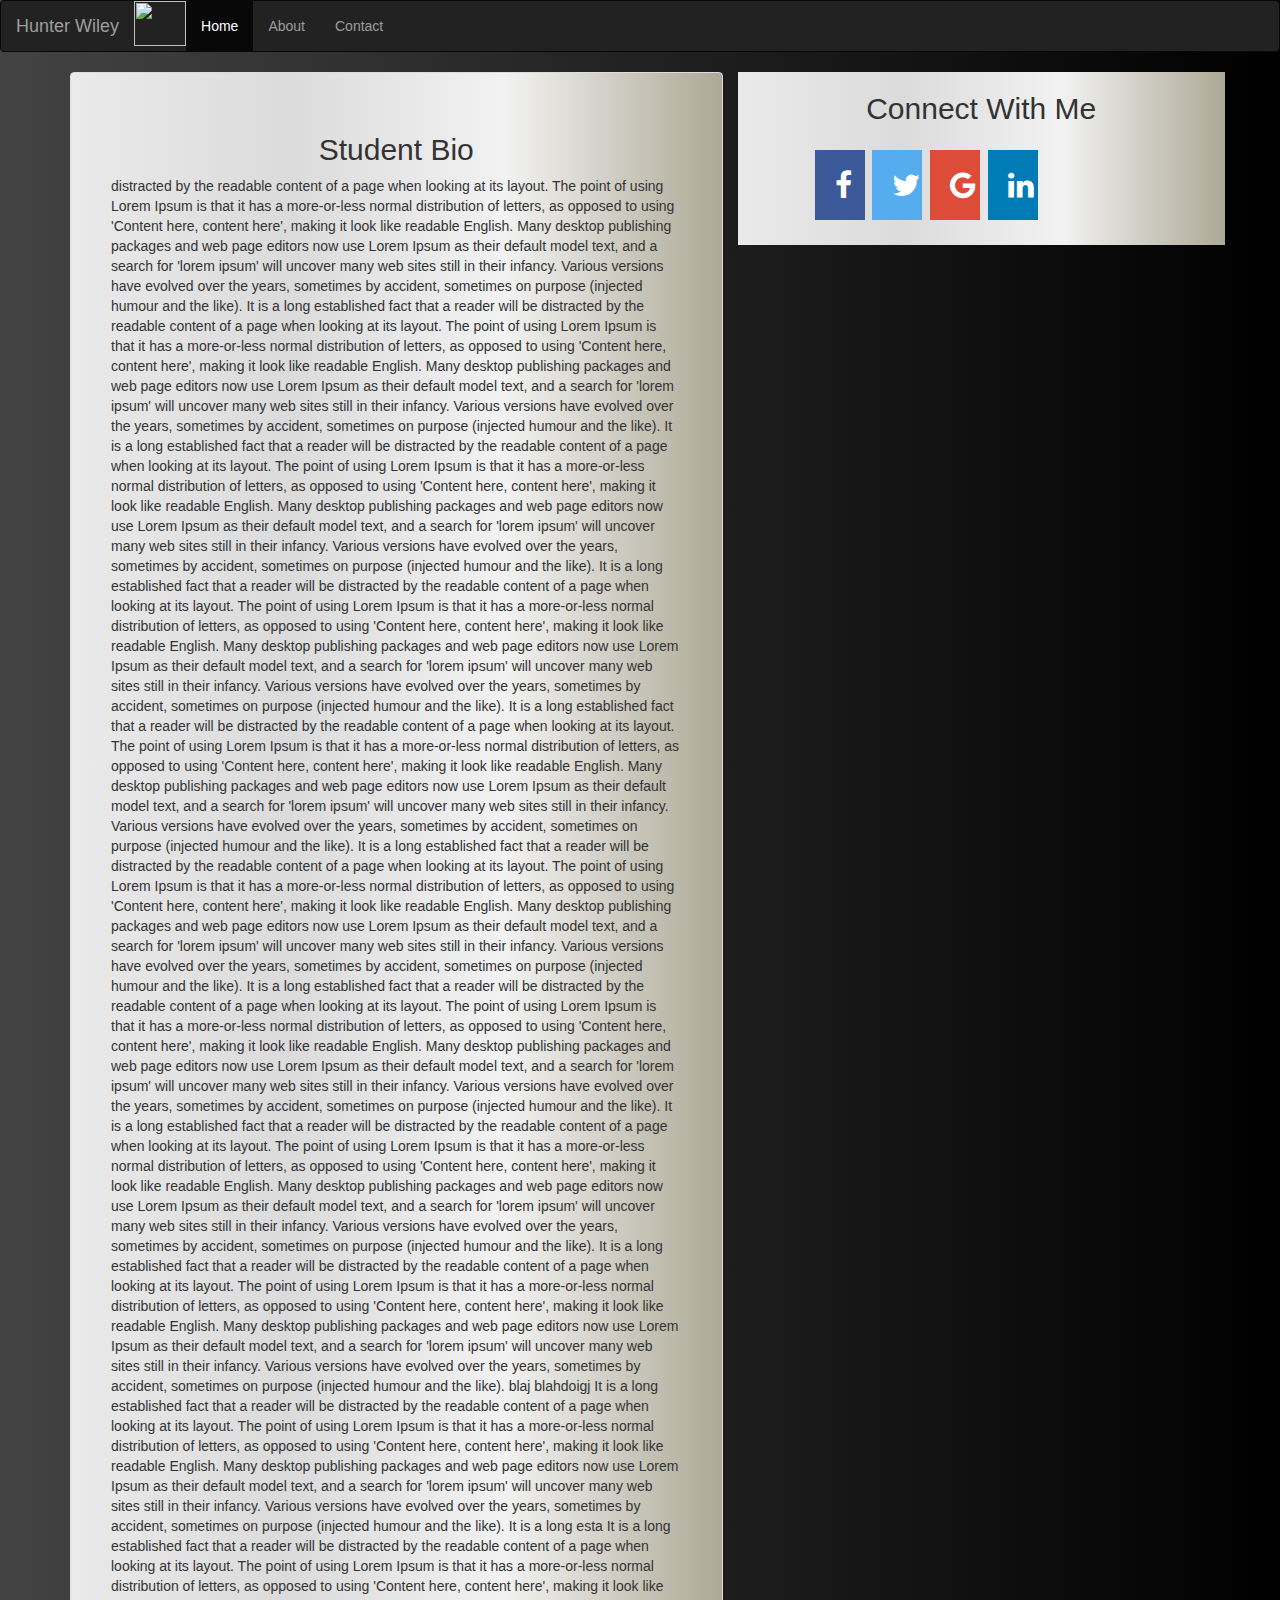
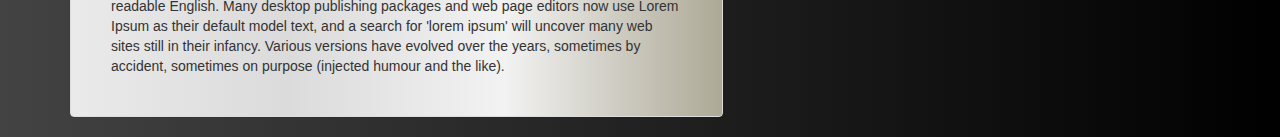
==== index.html @ 1ad70fe8 "hw update" ====
<!DOCTYPE html>
<html lang="en">
<head>
    <meta charset="UTF-8">
    <meta name="viewport" content="width=device-width, initial-scale=1.0">
    <meta http-equiv="X-UA-Compatible" content="ie=edge">
    <link rel="stylesheet" href="https://cdnjs.cloudflare.com/ajax/libs/font-awesome/4.7.0/css/font-awesome.min.css">
    <link rel="stylesheet" href="https://maxcdn.bootstrapcdn.com/bootstrap/3.3.7/css/bootstrap.min.css">
    <link rel="stylesheet" href="style.css"> 
    
    <title>Hunter Wiley</title>
</head>
<style>
    
    .fa:hover {
        opacity: 0.7;
    }

    .fa-facebook {
        background: #3B5998;
        color: white;
    }

    .fa-twitter {
        background: #55ACEE;
        color: white;
    }

    .fa-google {
        background: #dd4b39;
        color: white;
    }

    .fa-linkedin {
        background: #007bb5;
        color: white;
    }
    .fa {
        padding: 20px;
        font-size: 30px;
        width: 50px;
        text-align: center;
        text-decoration: none;
        margin: 5px 2px;
}
</style>
<body>
    
<nav class="navbar navbar-inverse">
    <div class="container-fluid">   
                    <!-- LOGO -->
                
            <div class="navbar-header">
                    <button type="button" class="navbar-toggle" data-toggle="collapse" data-target="#mainNavBar">
                        <span class="icon-bar"></span>
                        <span class="icon-bar"></span>
                        <span class="icon-bar"></span>
                    </button>

                    <a href="#"  class="navbar-brand">Hunter Wiley</a>
                    <img src="https://thumbs.gfycat.com/FinishedLazyBonobo-max-1mb.gif" height="45px" width="52px">
            </div>

                        <!--Nav Menu Items-->
                        
                <div class="collapse navbar-collapse">
                                
                        <ul class="nav navbar-nav" class="navbar-right"> 

                            <li class="active">
                                <a href="#">Home</a>
                            </li>
                                
                            <li>
                                <a href="/about.php">About</a>
                            </li>
                            
                            <li>
                                <a href="/contact.php">Contact</a>
                            </li>
                                
                            
                        </ul>    
                </div>
    </div>
</nav>


<!-- Main content and Social Icons  -->
<div class="container">

    <div class="row">

        <div class="col-sm-7"> 
        
                <div class="panel panel-default" style="background: #ADA996;  /* fallback for old browsers */
                background: -webkit-linear-gradient(to right, #EAEAEA, #DBDBDB, #F2F2F2, #ADA996);  /* Chrome 10-25, Safari 5.1-6 */
                background: linear-gradient(to right, #EAEAEA, #DBDBDB, #F2F2F2, #ADA996); /* W3C, IE 10+/ Edge, Firefox 16+, Chrome 26+, Opera 12+, Safari 7+ */
                √">

                <h2>Student Bio</h2>
                <P></P>

                    distracted by the readable content of a page when looking at its layout. The point of using Lorem Ipsum is that it has a more-or-less normal distribution of letters, as opposed to using 'Content here, content here', making it look like readable English. Many desktop publishing packages and web page editors now use Lorem Ipsum as their default model text, and a search for 'lorem ipsum' will uncover many web sites still in their infancy. Various versions have evolved over the years, sometimes by accident, sometimes on purpose (injected humour and the like).


                    It is a long established fact that a reader will be distracted by the readable content of a page when looking at its layout. The point of using Lorem Ipsum is that it has a more-or-less normal distribution of letters, as opposed to using 'Content here, content here', making it look like readable English. Many desktop publishing packages and web page editors now use Lorem Ipsum as their default model text, and a search for 'lorem ipsum' will uncover many web sites still in their infancy. Various versions have evolved over the years, sometimes by accident, sometimes on purpose (injected humour and the like).


                    It is a long established fact that a reader will be distracted by the readable content of a page when looking at its layout. The point of using Lorem Ipsum is that it has a more-or-less normal distribution of letters, as opposed to using 'Content here, content here', making it look like readable English. Many desktop publishing packages and web page editors now use Lorem Ipsum as their default model text, and a search for 'lorem ipsum' will uncover many web sites still in their infancy. Various versions have evolved over the years, sometimes by accident, sometimes on purpose (injected humour and the like).


                    It is a long established fact that a reader will be distracted by the readable content of a page when looking at its layout. The point of using Lorem Ipsum is that it has a more-or-less normal distribution of letters, as opposed to using 'Content here, content here', making it look like readable English. Many desktop publishing packages and web page editors now use Lorem Ipsum as their default model text, and a search for 'lorem ipsum' will uncover many web sites still in their infancy. Various versions have evolved over the years, sometimes by accident, sometimes on purpose (injected humour and the like).

                    It is a long established fact that a reader will be distracted by the readable content of a page when looking at its layout. The point of using Lorem Ipsum is that it has a more-or-less normal distribution of letters, as opposed to using 'Content here, content here', making it look like readable English. Many desktop publishing packages and web page editors now use Lorem Ipsum as their default model text, and a search for 'lorem ipsum' will uncover many web sites still in their infancy. Various versions have evolved over the years, sometimes by accident, sometimes on purpose (injected humour and the like).


                    It is a long established fact that a reader will be distracted by the readable content of a page when looking at its layout. The point of using Lorem Ipsum is that it has a more-or-less normal distribution of letters, as opposed to using 'Content here, content here', making it look like readable English. Many desktop publishing packages and web page editors now use Lorem Ipsum as their default model text, and a search for 'lorem ipsum' will uncover many web sites still in their infancy. Various versions have evolved over the years, sometimes by accident, sometimes on purpose (injected humour and the like).


                    It is a long established fact that a reader will be distracted by the readable content of a page when looking at its layout. The point of using Lorem Ipsum is that it has a more-or-less normal distribution of letters, as opposed to using 'Content here, content here', making it look like readable English. Many desktop publishing packages and web page editors now use Lorem Ipsum as their default model text, and a search for 'lorem ipsum' will uncover many web sites still in their infancy. Various versions have evolved over the years, sometimes by accident, sometimes on purpose (injected humour and the like).


                    It is a long established fact that a reader will be distracted by the readable content of a page when looking at its layout. The point of using Lorem Ipsum is that it has a more-or-less normal distribution of letters, as opposed to using 'Content here, content here', making it look like readable English. Many desktop publishing packages and web page editors now use Lorem Ipsum as their default model text, and a search for 'lorem ipsum' will uncover many web sites still in their infancy. Various versions have evolved over the years, sometimes by accident, sometimes on purpose (injected humour and the like).


                    It is a long established fact that a reader will be distracted by the readable content of a page when looking at its layout. The point of using Lorem Ipsum is that it has a more-or-less normal distribution of letters, as opposed to using 'Content here, content here', making it look like readable English. Many desktop publishing packages and web page editors now use Lorem Ipsum as their default model text, and a search for 'lorem ipsum' will uncover many web sites still in their infancy. Various versions have evolved over the years, sometimes by accident, sometimes on purpose (injected humour and the like).
                    blaj blahdoigj It is a long established fact that a reader will be distracted by the readable content of a page when looking at its layout. The point of using Lorem Ipsum is that it has a more-or-less normal distribution of letters, as opposed to using 'Content here, content here', making it look like readable English. Many desktop publishing packages and web page editors now use Lorem Ipsum as their default model text, and a search for 'lorem ipsum' will uncover many web sites still in their infancy. Various versions have evolved over the years, sometimes by accident, sometimes on purpose (injected humour and the like).


                    It is a long esta

                    It is a long established fact that a reader will be distracted by the readable content of a page when looking at its layout. The point of using Lorem Ipsum is that it has a more-or-less normal distribution of letters, as opposed to using 'Content here, content here', making it look like readable English. Many desktop publishing packages and web page editors now use Lorem Ipsum as their default model text, and a search for 'lorem ipsum' will uncover many web sites still in their infancy. Various versions have evolved over the years, sometimes by accident, sometimes on purpose (injected humour and the like).
                
                </div>
        </div>
        
        
        <div class="col-sm-5" style="background: #ADA996;  /* fallback for old browsers */
        background: -webkit-linear-gradient(to right, #EAEAEA, #DBDBDB, #F2F2F2, #ADA996);  /* Chrome 10-25, Safari 5.1-6 */
        background: linear-gradient(to right, #EAEAEA, #DBDBDB, #F2F2F2, #ADA996); /* W3C, IE 10+/ Edge, Firefox 16+, Chrome 26+, Opera 12+, Safari 7+ */
        ">

            <h2> Connect With Me </h2> 
            <div class="icons" style="margin: 20px; margin-left: 60px">
                <a href="#" class="fa fa-facebook"></a>
                <a href="#" class="fa fa-twitter"></a>
                <a href="#" class="fa fa-google"></a>
                <a href="#" class="fa fa-linkedin"></a>
            </div>
        </div>

    </div>
</div>

</body>
</html>
---- style.css ----
@media only screen and (max-width: 500px) {

    /* .container {
        width: 100%;
        padding: 20px;
        font: white;
        background: black;
    } */
}

body {
    background: #000000;  /* fallback for old browsers */
    background: -webkit-linear-gradient(to right, #434343, #000000);  /* Chrome 10-25, Safari 5.1-6 */
    background: linear-gradient(to right, #434343, #000000); /* W3C, IE 10+/ Edge, Firefox 16+, Chrome 26+, Opera 12+, Safari 7+ */

}

h1 {
    color: white;

}

h2 {
    text-align: center;
}


.form-area
{
    background-color: #FAFAFA;
	padding: 10px 40px 60px;
	margin: 10px 0px 60px;
	border: 1px solid GREY;
    }
    

    .panel.panel-default {
        padding: 40px;
       
    }
    
    .navbar-nav {
        display: inline;
    
    }
    .collapse.navbar-collapse {
        margin-left:0;
    
    }
    
    .navbar-inverse {
        font: white;
        position: relative;
    
    }
    .navbar-brand {
        margin: 0 auto;
    }
    .nav-link {
        margin: 0;
    }
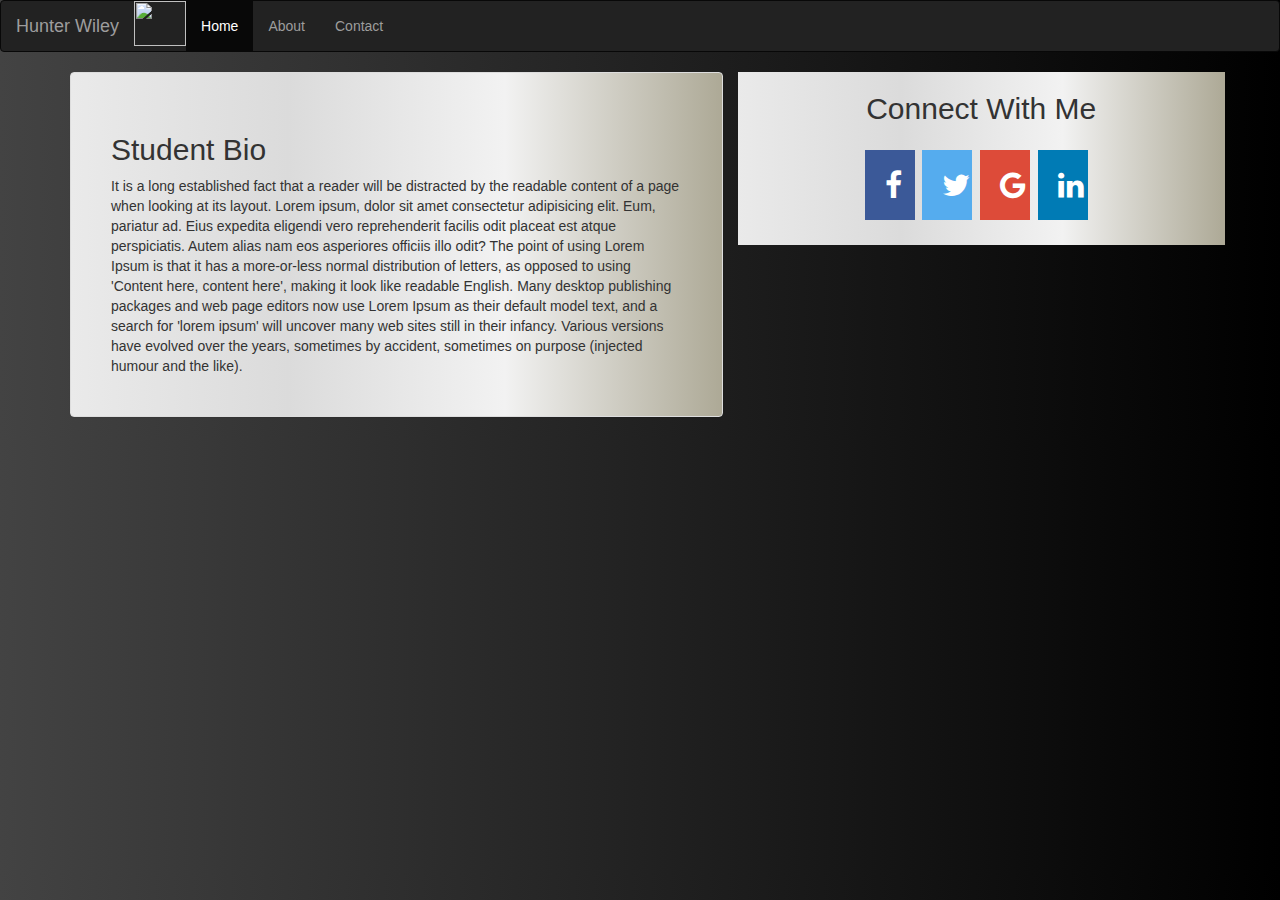
==== commit 096e6630: "bg fixes" ====
--- a/index.html
+++ b/index.html
@@ -96,41 +96,11 @@
                 <div class="panel panel-default" style="background: #ADA996;  /* fallback for old browsers */
                 background: -webkit-linear-gradient(to right, #EAEAEA, #DBDBDB, #F2F2F2, #ADA996);  /* Chrome 10-25, Safari 5.1-6 */
                 background: linear-gradient(to right, #EAEAEA, #DBDBDB, #F2F2F2, #ADA996); /* W3C, IE 10+/ Edge, Firefox 16+, Chrome 26+, Opera 12+, Safari 7+ */
-                √">
+                ">
 
                 <h2>Student Bio</h2>
                 <P></P>
-
-                    distracted by the readable content of a page when looking at its layout. The point of using Lorem Ipsum is that it has a more-or-less normal distribution of letters, as opposed to using 'Content here, content here', making it look like readable English. Many desktop publishing packages and web page editors now use Lorem Ipsum as their default model text, and a search for 'lorem ipsum' will uncover many web sites still in their infancy. Various versions have evolved over the years, sometimes by accident, sometimes on purpose (injected humour and the like).
-
-
-                    It is a long established fact that a reader will be distracted by the readable content of a page when looking at its layout. The point of using Lorem Ipsum is that it has a more-or-less normal distribution of letters, as opposed to using 'Content here, content here', making it look like readable English. Many desktop publishing packages and web page editors now use Lorem Ipsum as their default model text, and a search for 'lorem ipsum' will uncover many web sites still in their infancy. Various versions have evolved over the years, sometimes by accident, sometimes on purpose (injected humour and the like).
-
-
-                    It is a long established fact that a reader will be distracted by the readable content of a page when looking at its layout. The point of using Lorem Ipsum is that it has a more-or-less normal distribution of letters, as opposed to using 'Content here, content here', making it look like readable English. Many desktop publishing packages and web page editors now use Lorem Ipsum as their default model text, and a search for 'lorem ipsum' will uncover many web sites still in their infancy. Various versions have evolved over the years, sometimes by accident, sometimes on purpose (injected humour and the like).
-
-
-                    It is a long established fact that a reader will be distracted by the readable content of a page when looking at its layout. The point of using Lorem Ipsum is that it has a more-or-less normal distribution of letters, as opposed to using 'Content here, content here', making it look like readable English. Many desktop publishing packages and web page editors now use Lorem Ipsum as their default model text, and a search for 'lorem ipsum' will uncover many web sites still in their infancy. Various versions have evolved over the years, sometimes by accident, sometimes on purpose (injected humour and the like).
-
-                    It is a long established fact that a reader will be distracted by the readable content of a page when looking at its layout. The point of using Lorem Ipsum is that it has a more-or-less normal distribution of letters, as opposed to using 'Content here, content here', making it look like readable English. Many desktop publishing packages and web page editors now use Lorem Ipsum as their default model text, and a search for 'lorem ipsum' will uncover many web sites still in their infancy. Various versions have evolved over the years, sometimes by accident, sometimes on purpose (injected humour and the like).
-
-
-                    It is a long established fact that a reader will be distracted by the readable content of a page when looking at its layout. The point of using Lorem Ipsum is that it has a more-or-less normal distribution of letters, as opposed to using 'Content here, content here', making it look like readable English. Many desktop publishing packages and web page editors now use Lorem Ipsum as their default model text, and a search for 'lorem ipsum' will uncover many web sites still in their infancy. Various versions have evolved over the years, sometimes by accident, sometimes on purpose (injected humour and the like).
-
-
-                    It is a long established fact that a reader will be distracted by the readable content of a page when looking at its layout. The point of using Lorem Ipsum is that it has a more-or-less normal distribution of letters, as opposed to using 'Content here, content here', making it look like readable English. Many desktop publishing packages and web page editors now use Lorem Ipsum as their default model text, and a search for 'lorem ipsum' will uncover many web sites still in their infancy. Various versions have evolved over the years, sometimes by accident, sometimes on purpose (injected humour and the like).
-
-
-                    It is a long established fact that a reader will be distracted by the readable content of a page when looking at its layout. The point of using Lorem Ipsum is that it has a more-or-less normal distribution of letters, as opposed to using 'Content here, content here', making it look like readable English. Many desktop publishing packages and web page editors now use Lorem Ipsum as their default model text, and a search for 'lorem ipsum' will uncover many web sites still in their infancy. Various versions have evolved over the years, sometimes by accident, sometimes on purpose (injected humour and the like).
-
-
-                    It is a long established fact that a reader will be distracted by the readable content of a page when looking at its layout. The point of using Lorem Ipsum is that it has a more-or-less normal distribution of letters, as opposed to using 'Content here, content here', making it look like readable English. Many desktop publishing packages and web page editors now use Lorem Ipsum as their default model text, and a search for 'lorem ipsum' will uncover many web sites still in their infancy. Various versions have evolved over the years, sometimes by accident, sometimes on purpose (injected humour and the like).
-                    blaj blahdoigj It is a long established fact that a reader will be distracted by the readable content of a page when looking at its layout. The point of using Lorem Ipsum is that it has a more-or-less normal distribution of letters, as opposed to using 'Content here, content here', making it look like readable English. Many desktop publishing packages and web page editors now use Lorem Ipsum as their default model text, and a search for 'lorem ipsum' will uncover many web sites still in their infancy. Various versions have evolved over the years, sometimes by accident, sometimes on purpose (injected humour and the like).
-
-
-                    It is a long esta
-
-                    It is a long established fact that a reader will be distracted by the readable content of a page when looking at its layout. The point of using Lorem Ipsum is that it has a more-or-less normal distribution of letters, as opposed to using 'Content here, content here', making it look like readable English. Many desktop publishing packages and web page editors now use Lorem Ipsum as their default model text, and a search for 'lorem ipsum' will uncover many web sites still in their infancy. Various versions have evolved over the years, sometimes by accident, sometimes on purpose (injected humour and the like).
+            It is a long established fact that a reader will be distracted by the readable content of a page when looking at its layout. Lorem ipsum, dolor sit amet consectetur adipisicing elit. Eum, pariatur ad. Eius expedita eligendi vero reprehenderit facilis odit placeat est atque perspiciatis. Autem alias nam eos asperiores officiis illo odit?  The point of using Lorem Ipsum is that it has a more-or-less normal distribution of letters, as opposed to using 'Content here, content here', making it look like readable English. Many desktop publishing packages and web page editors now use Lorem Ipsum as their default model text, and a search for 'lorem ipsum' will uncover many web sites still in their infancy. Various versions have evolved over the years, sometimes by accident, sometimes on purpose (injected humour and the like).
                 
                 </div>
         </div>
@@ -141,8 +111,8 @@
         background: linear-gradient(to right, #EAEAEA, #DBDBDB, #F2F2F2, #ADA996); /* W3C, IE 10+/ Edge, Firefox 16+, Chrome 26+, Opera 12+, Safari 7+ */
         ">
 
-            <h2> Connect With Me </h2> 
-            <div class="icons" style="margin: 20px; margin-left: 60px">
+            <h2 style="text-align:center"> Connect With Me </h2> 
+            <div class="icons" style="margin: 20px; margin-left: 110px;">
                 <a href="#" class="fa fa-facebook"></a>
                 <a href="#" class="fa fa-twitter"></a>
                 <a href="#" class="fa fa-google"></a>
--- a/style.css
+++ b/style.css
@@ -21,14 +21,14 @@
 
 }
 
-h2 {
-    text-align: center;
-}
+
 
 
 .form-area
 {
-    background-color: #FAFAFA;
+    background: #ADA996;  /* fallback for old browsers */
+    background: -webkit-linear-gradient(to right, #EAEAEA, #DBDBDB, #F2F2F2, #ADA996);  /* Chrome 10-25, Safari 5.1-6 */
+    background: linear-gradient(to right, #EAEAEA, #DBDBDB, #F2F2F2, #ADA996); /* W3C, IE 10+/ Edge, Firefox 16+, Chrome 26+, Opera 12+, Safari 7+ */;
 	padding: 10px 40px 60px;
 	margin: 10px 0px 60px;
 	border: 1px solid GREY;
